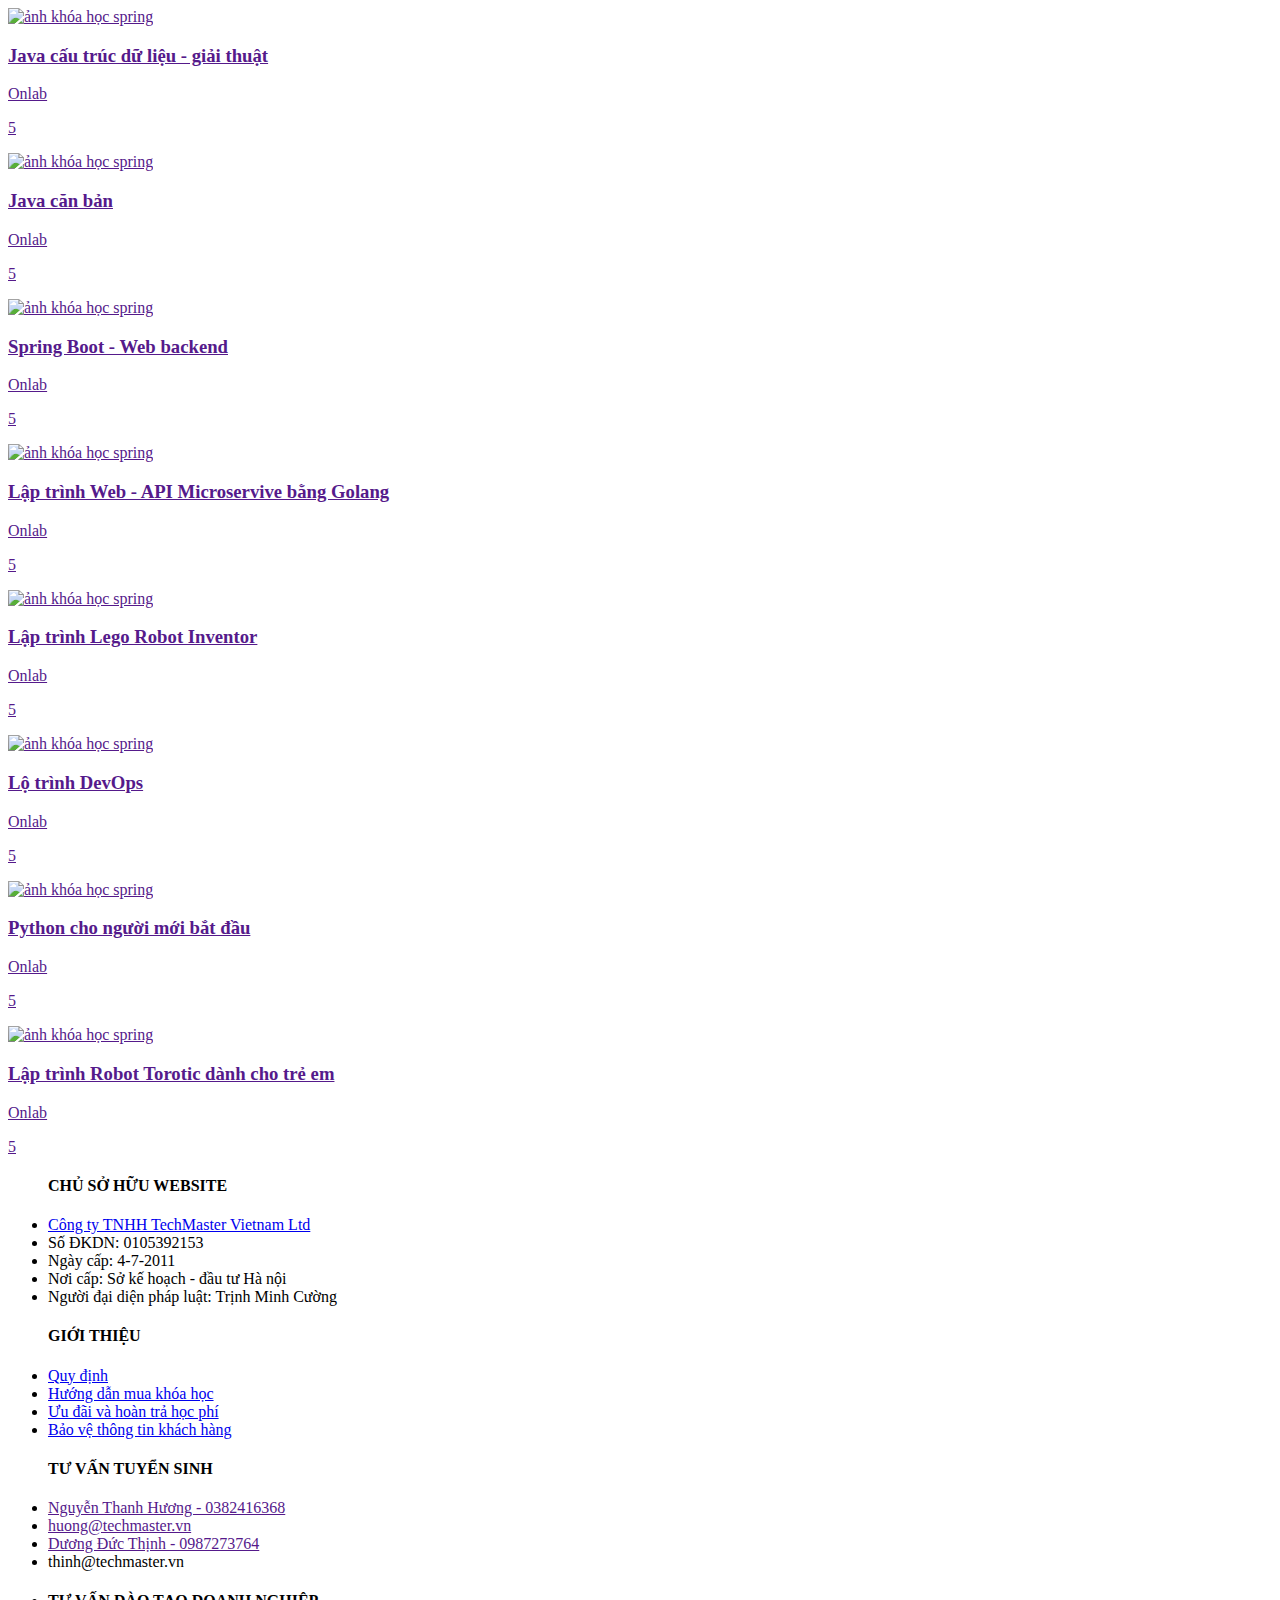
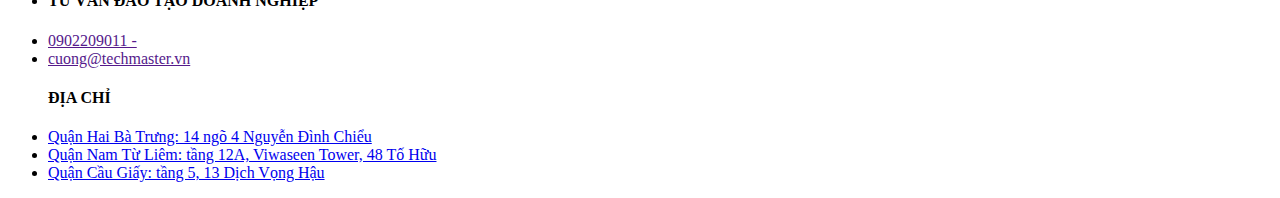
==== bai4.html @ 1ce550fe "Create bai4.html" ====
<!DOCTYPE html>
<html lang="en">

<head>
    <meta charset="UTF-8">
    <meta http-equiv="X-UA-Compatible" content="IE=edge">
    <meta name="viewport" content="width=device-width, initial-scale=1.0">
    <title>Document</title>

    <!-- Link favicon -->
    <link rel="shortcut icon" href="./favicon.ico" type="image/x-icon">
    <link rel="icon" href="./favicon.ico" type="image/x-icon">

    <!-- Link google font -->
    <link rel="preconnect" href="https://fonts.googleapis.com">
    <link rel="preconnect" href="https://fonts.gstatic.com" crossorigin>
    <link href="https://fonts.googleapis.com/css2?family=Roboto:wght@100;300;400;500;700;900&display=swap"
        rel="stylesheet">

    <!-- Link icon -->
    <link rel="stylesheet" href="https://cdnjs.cloudflare.com/ajax/libs/font-awesome/6.2.0/css/all.min.css"
        integrity="sha512-xh6O/CkQoPOWDdYTDqeRdPCVd1SpvCA9XXcUnZS2FmJNp1coAFzvtCN9BmamE+4aHK8yyUHUSCcJHgXloTyT2A=="
        crossorigin="anonymous" referrerpolicy="no-referrer" />

    <!-- File tự viết -->
    <link rel="stylesheet" href="./style.css">
</head>

<body>
    <div id="course">
        <div class="container">
            <div class="row">
                <div class="col">
                    <a href=""><div class="card">
                        <div class="image">
                            <img src="https://media.techmaster.vn/api/static/36/bu7v5ak51co41h2qctt0"
                                alt="ảnh khóa học spring">
                        </div>

                        <div class="content">
                            <h3>Java cấu trúc dữ liệu - giải thuật</h3>

                            <div class="info">
                                <p>Onlab</p>
                                <p>5 <span><i class="fa-solid fa-star"></i></span></p>
                            </div>
                        </div>
                    </div></a>
                </div>
                <div class="col">
                    <a href=""><div class="card">
                        <div class="image">
                            <img src="https://media.techmaster.vn/api/static/bub3enc51co7s932dsk0/ZuedW7J1"
                                alt="ảnh khóa học spring">
                        </div>

                        <div class="content">
                            <h3>Java căn bản</h3>

                            <div class="info">
                                <p>Onlab</p>
                                <p>5 <span><i class="fa-solid fa-star"></i></span></p>
                            </div>
                        </div>
                    </div></a>
                </div>
                <div class="col">
                    <a href=""><div class="card">
                        <div class="image">
                            <img src="https://media.techmaster.vn/api/static/36/bu7v9ks51co41h2qcttg"
                                alt="ảnh khóa học spring">
                        </div>

                        <div class="content">
                            <h3>Spring Boot - Web backend</h3>

                            <div class="info">
                                <p>Onlab</p>
                                <p>5 <span><i class="fa-solid fa-star"></i></span></p>
                            </div>
                        </div>
                    </div></a>
                </div>
                <div class="col">
                    <a href=""><div class="card">
                        <div class="image">
                            <img src="https://media.techmaster.vn/api/static/36/bu803kc51co41h2qctug"
                                alt="ảnh khóa học spring">
                        </div>

                        <div class="content">
                            <h3>Lập trình Web - API Microservive bằng Golang</h3>

                            <div class="info">
                                <p>Onlab</p>
                                <p>5 <span><i class="fa-solid fa-star"></i></span></p>
                            </div>
                        </div>
                    </div></a>
                </div>
                <div class="col">
                    <a href=""><div class="card">
                        <div class="image">
                            <img src="https://media.techmaster.vn/api/static/brbgh4451coepbqoch60/eQcu6FM-"
                                alt="ảnh khóa học spring">
                        </div>

                        <div class="content">
                            <h3>Lập trình Lego Robot Inventor</h3>

                            <div class="info">
                                <p>Onlab</p>
                                <p>5 <span><i class="fa-solid fa-star"></i></span></p>
                            </div>
                        </div>
                    </div></a>
                </div>
                <div class="col">
                    <a href=""><div class="card">
                        <div class="image">
                            <img src="https://devops.techmaster.vn/resources/image/banner_devops.png"
                                alt="ảnh khóa học spring">
                        </div>

                        <div class="content">
                            <h3>Lộ trình DevOps</h3>

                            <div class="info">
                                <p>Onlab</p>
                                <p>5 <span><i class="fa-solid fa-star"></i></span></p>
                            </div>
                        </div>
                    </div></a>
                </div>
                <div class="col">
                    <a href=""><div class="card">
                        <div class="image">
                            <img src="https://python.techmaster.vn/img/python_banner.png"
                                alt="ảnh khóa học spring">
                        </div>

                        <div class="content">
                            <h3>Python cho người mới bắt đầu</h3>

                            <div class="info">
                                <p>Onlab</p>
                                <p>5 <span><i class="fa-solid fa-star"></i></span></p>
                            </div>
                        </div>
                    </div></a>
                </div>
                <div class="col">
                    <a href=""><div class="card">
                        <div class="image">
                            <img src="https://media.techmaster.vn/api/static/c2m5ou451cob24f6skeg/sgbVLi7K"
                                alt="ảnh khóa học spring">
                        </div>

                        <div class="content">
                            <h3>Lập trình Robot Torotic dành cho trẻ em</h3>

                            <div class="info">
                                <p>Onlab</p>
                                <p>5 <span><i class="fa-solid fa-star"></i></span></p>
                            </div>
                        </div>
                    </div></a>
                </div>
            </div>
        </div>
    </div>

    <div class="footer">
        <div class="container">
            <div class="row">
                <div class="col">
                    <div class="owner">
                        <ul class="liowner">
                            <h4>CHỦ SỞ HỮU WEBSITE</h4>
                            <li><a href="https://techmaster.vn/" target="_blank">Công ty TNHH TechMaster Vietnam Ltd</a>
                            </li>
                            <li>Số ĐKDN: 0105392153</li>
                            <li>Ngày cấp: 4-7-2011</li>
                            <li>Nơi cấp: Sở kế hoạch - đầu tư Hà nội</li>
                            <li>Người đại diện pháp luật: Trịnh Minh Cường</li>
                        </ul>
                    </div>
                </div>
                <div class="col">
                    <div class="owner">
                        <ul class="liowner">
                            <h4>GIỚI THIỆU</h4>
                            <li><a href="https://techmaster.vn/trungtam/quy-dinh-chung" target="_blank">Quy định</a>
                            </li>
                            <li><a href="https://techmaster.vn/trungtam/huong-dan-mua-khoa-hoc">Hướng dẫn mua khóa học</a></li>
                            <li><a href="https://techmaster.vn/trungtam/uu-dai-va-hoan-tra-hoc-phi">Ưu đãi và hoàn trả học phí</a></li>
                            <li><a href="https://techmaster.vn/trungtam/bao-ve-thong-tin-khach-hang">Bảo vệ thông tin khách hàng</a></li>
                           
                        </ul>
                    </div>
                </div>
                <div class="col">
                    <div class="owner">
                        <ul class="liowner">
                            <h4>TƯ VẤN TUYỂN SINH</h4>
                            <li><a href="" target="_blank">Nguyễn Thanh Hương - 0382416368</a>
                            </li>
                            <li><a href="">huong@techmaster.vn</a></li>
                            <li><a href="">Dương Đức Thịnh - 0987273764</a></li>
                            <li><a href=""></a>thinh@techmaster.vn</li>
                            <li><h4>TƯ VẤN ĐÀO TẠO DOANH NGHIỆP</h4></li>
                            <li><a href="">0902209011 -</a></li>
                            <li><a href="">cuong@techmaster.vn</a></li>
                        </ul>
                    </div>
                </div>
                <div class="col">
                    <div class="owner">
                        <ul class="liowner">
                            <h4>ĐỊA CHỈ</h4>
                            <li><a href="https://www.google.com/maps/place//data=!4m2!3m1!1s0x3135ab8ea079c829:0x1a3ebe79efa873b2?source=g.page.share" target="_blank">Quận Hai Bà Trưng: 14 ngõ 4 Nguyễn Đình Chiểu</a>
                            </li>
                            <li><a href="https://www.google.com/maps/place/48+P.+T%E1%BB%91+H%E1%BB%AFu,+Trung+V%C4%83n,+T%E1%BB%AB+Li%C3%AAm,+H%C3%A0+N%E1%BB%99i/@20.9981589,105.7943114,17z/data=!3m1!4b1!4m6!3m5!1s0x3135acba7ddb0f43:0xe7d7c05f85f830a!8m2!3d20.9981589!4d105.7943114!16s%2Fg%2F11hl8fy8tx?hl=vi-VN">Quận Nam Từ Liêm: tầng 12A, Viwaseen Tower, 48 Tố Hữu</a> </li>
                            <li><a href="https://www.google.com/maps/place/13+P.+D%E1%BB%8Bch+V%E1%BB%8Dng+H%E1%BA%ADu,+D%E1%BB%8Bch+V%E1%BB%8Dng+H%E1%BA%ADu,+C%E1%BA%A7u+Gi%E1%BA%A5y,+H%C3%A0+N%E1%BB%99i/@21.0331091,105.7876451,20.39z/data=!4m5!3m4!1s0x3135ab4bd70dc35b:0xb22b548b4dc3794!8m2!3d21.0330735!4d105.787729?shorturl=1">Quận Cầu Giấy: tầng 5, 13 Dịch Vọng Hậu</a></li>
                             <div class="some">
                                <p>
                                    <a href="https://www.facebook.com/techmastervn/?fref=ts"><i class="fa-brands fa-square-facebook"></i></a>
                                    <a href="https://www.youtube.com/user/TechMasterVN"><i class="fa-brands fa-youtube"></i></a>
                                    <a href="https://github.com/arrowjs"><i class="fa-brands fa-square-github"></i></a>
                                 </p>
                             </div>
                             
                        </ul>
                    </div>
                </div>
            </div>
        </div>
    </div>
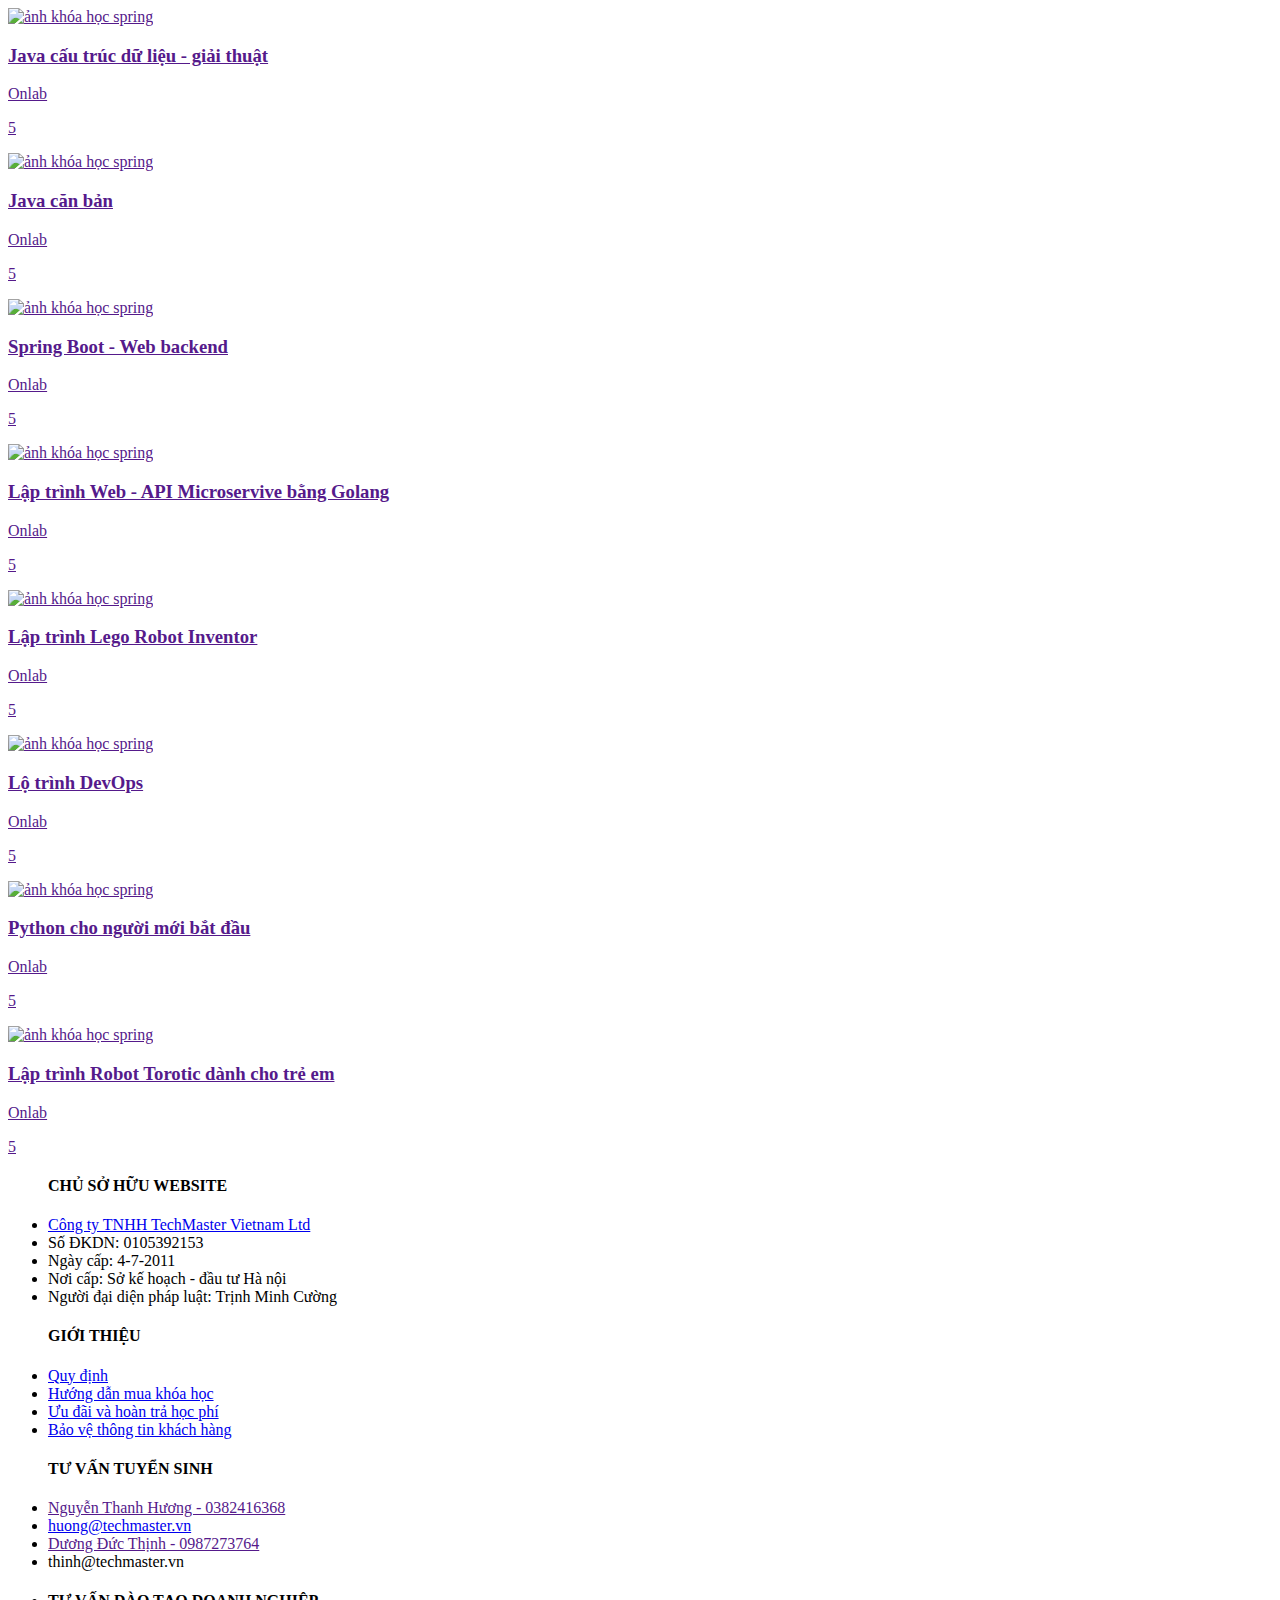
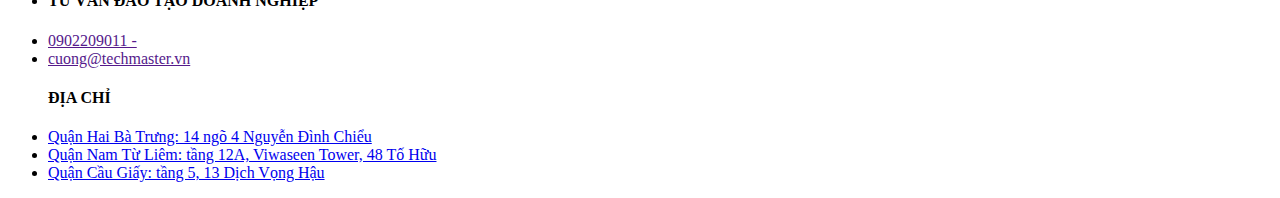
==== commit 0e440241: "bài4" ====
--- a/bai4.html
+++ b/bai4.html
@@ -205,7 +205,7 @@
                             <h4>TƯ VẤN TUYỂN SINH</h4>
                             <li><a href="" target="_blank">Nguyễn Thanh Hương - 0382416368</a>
                             </li>
-                            <li><a href="">huong@techmaster.vn</a></li>
+                            <li><a href=" ">huong@techmaster.vn</a></li>
                             <li><a href="">Dương Đức Thịnh - 0987273764</a></li>
                             <li><a href=""></a>thinh@techmaster.vn</li>
                             <li><h4>TƯ VẤN ĐÀO TẠO DOANH NGHIỆP</h4></li>
